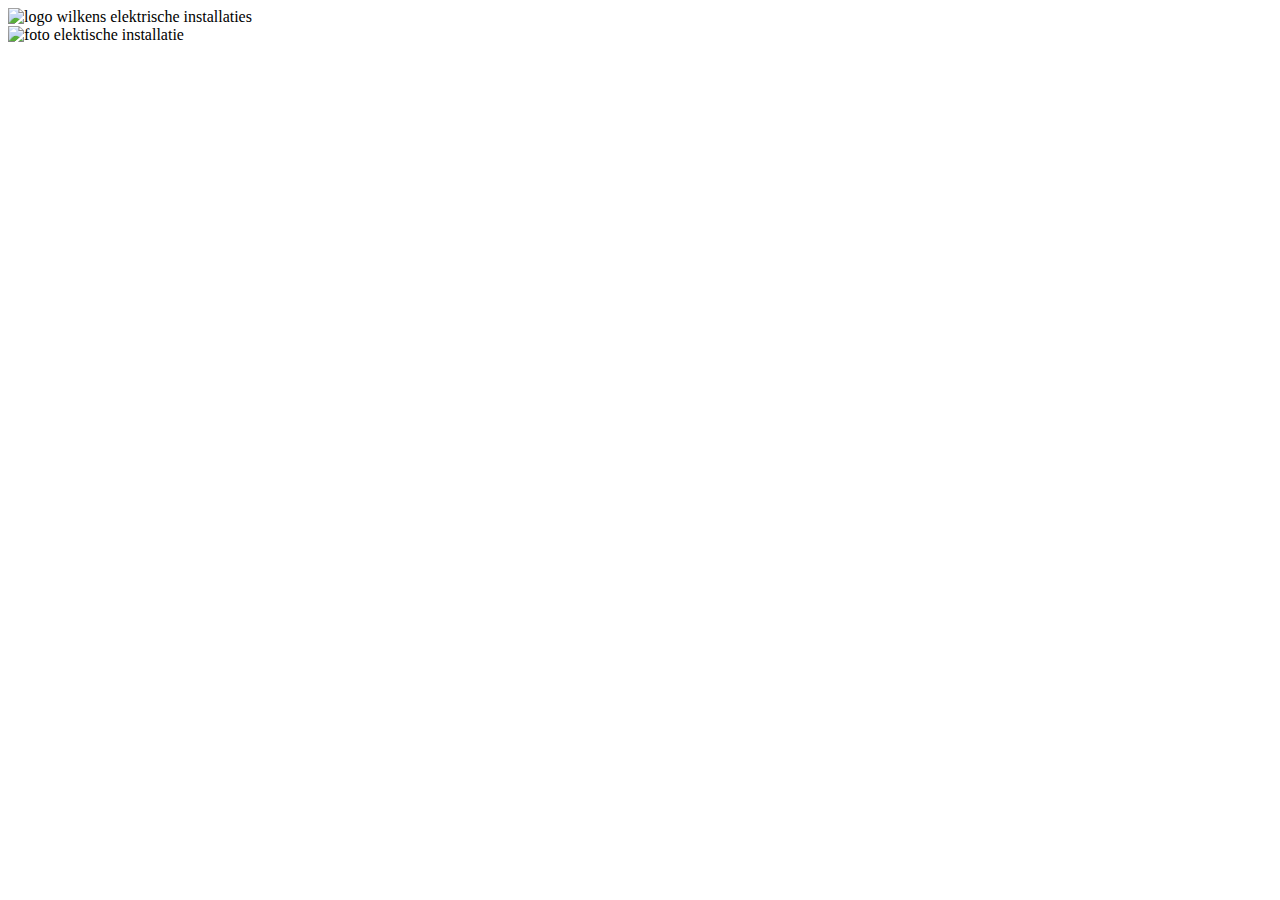
==== index.html @ fa135844 "up" ====
<!DOCTYPE html>
<html lang="en">
<head>
    <meta charset="UTF-8">
    <title>Wilkens elektrische installaties</title>
</head>
<body>
    <header>
        <img src="" alt= "logo wilkens elektrische installaties">
        <nav>
        </nav>
    </header>
    <main>
        <img src="" alt="foto elektische installatie">
        <article>
        </article>
        <table>
        </table>
    </main>
</body>
</html>
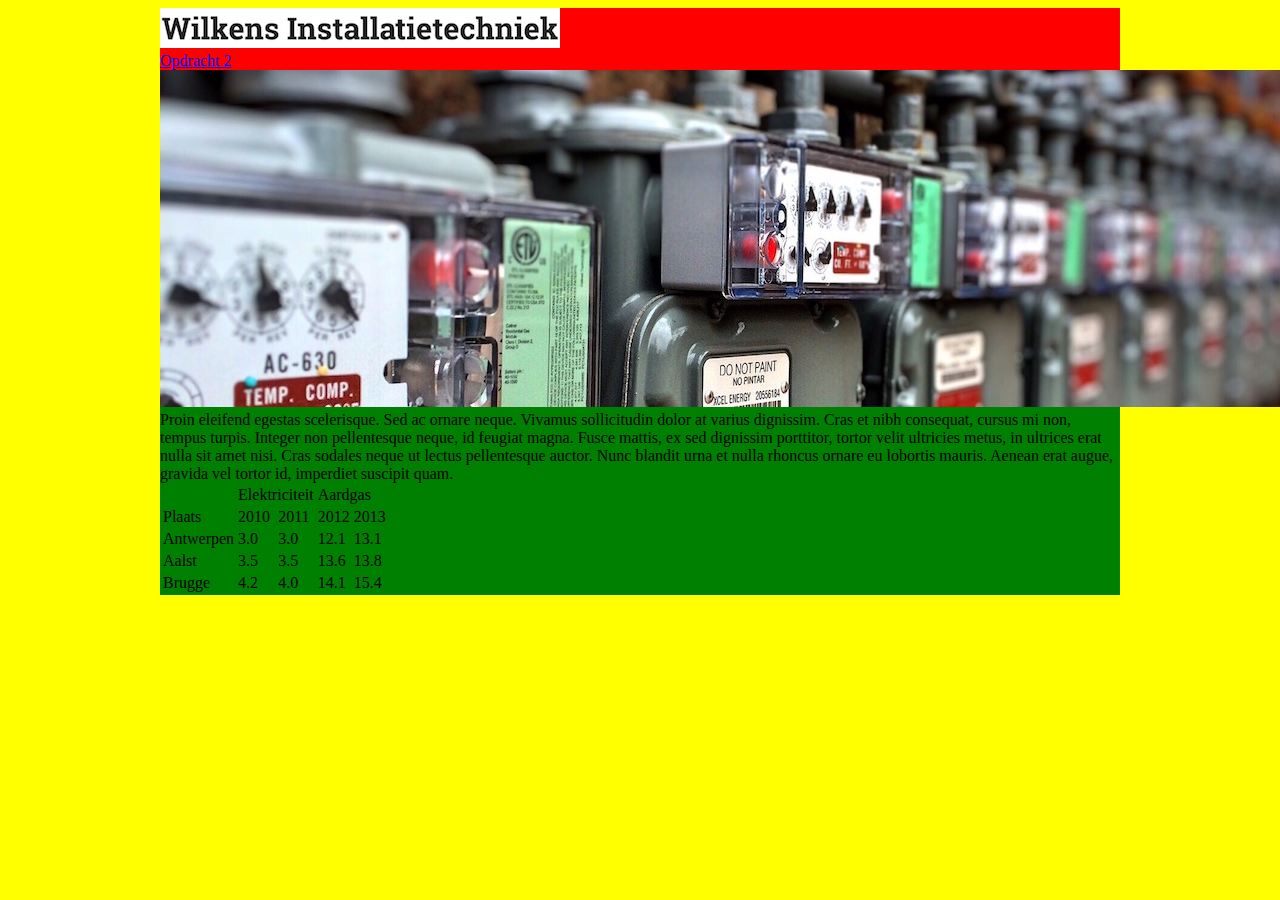
==== commit 03d4348f: "up" ====
--- a/index.html
+++ b/index.html
@@ -1,21 +1,65 @@
 <!DOCTYPE html>
 <html lang="en">
 <head>
+    <link rel="stylesheet" type="text/css" href="css/wilkens.css">
     <meta charset="UTF-8">
-    <title>Wilkens elektrische installaties</title>
+    <title>Sky Time</title>
 </head>
 <body>
+<div class="wrapper">
     <header>
-        <img src="" alt= "logo wilkens elektrische installaties">
+        <img src="img/wilkens_logo.png" alt= "logo wilkens elektrische installaties">
         <nav>
+            <a href="opdr2.html">Opdracht 2</a>
         </nav>
     </header>
-    <main>
-        <img src="" alt="foto elektische installatie">
+    <section><img src="img/elektriciteit.jpg" alt="foto elektische installatie">
         <article>
+            Proin eleifend egestas scelerisque.
+            Sed ac ornare neque.
+            Vivamus sollicitudin dolor at varius dignissim.
+            Cras et nibh consequat, cursus mi non, tempus turpis.
+            Integer non pellentesque neque, id feugiat magna. Fusce mattis,
+            ex sed dignissim porttitor, tortor velit ultricies metus,
+            in ultrices erat nulla sit amet nisi. Cras sodales neque ut lectus pellentesque auctor. Nunc blandit urna et
+            nulla rhoncus ornare eu lobortis mauris. Aenean erat augue, gravida vel tortor id, imperdiet suscipit quam.
         </article>
         <table>
-        </table>
-    </main>
+            <tr>
+                <td></td>
+                <td class="groen" colspan="2">Elektriciteit</td>
+                <td class="blauw" colspan="2">Aardgas</td>
+            </tr>
+            <tr>
+                <td>Plaats</td>
+                <td>2010</td>
+                <td>2011</td>
+                <td>2012</td>
+                <td>2013</td>
+            </tr>
+            <tr>
+                <td>Antwerpen</td>
+                <td>3.0</td>
+                <td>3.0</td>
+                <td>12.1</td>
+                <td>13.1</td>
+            </tr>
+            <tr>
+                <td>Aalst</td>
+                <td>3.5</td>
+                <td>3.5</td>
+                <td>13.6</td>
+                <td>13.8</td>
+            </tr>
+            <tr>
+                <td>Brugge</td>
+                <td>4.2</td>
+                <td>4.0</td>
+                <td>14.1</td>
+                <td>15.4</td>
+            </tr>
+        </table></section>
+    <footer></footer>
+</div>
 </body>
 </html>--- a/css/wilkens.css
+++ b/css/wilkens.css
@@ -0,0 +1,30 @@
+body {
+    background-color: yellow;
+}
+
+header {
+    background-color: red;
+}
+header.pad {
+    padding: 30px;
+}
+
+section {
+    background-color: green;
+}
+
+section.bor {
+    border: solid black 1px;
+}
+
+div.wrapper {
+    width: 960px;
+    margin: auto;
+}
+
+footer {
+    background-color: black;
+}
+footer.padd {
+    padding: 20px;
+}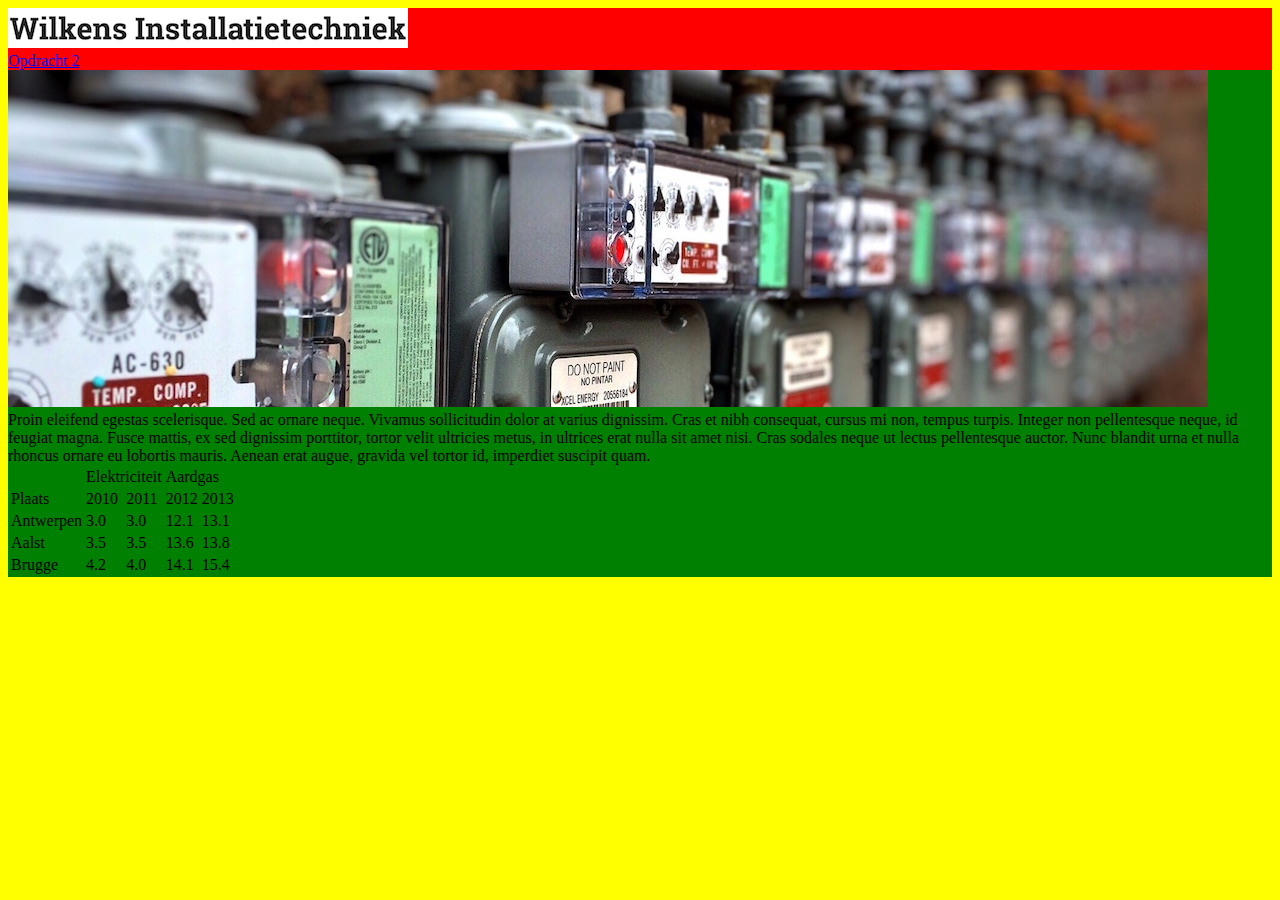
==== commit c7620c09: "schets" ====
--- a/index.html
+++ b/index.html
@@ -7,59 +7,59 @@
 </head>
 <body>
 <div class="wrapper">
-    <header>
-        <img src="img/wilkens_logo.png" alt= "logo wilkens elektrische installaties">
-        <nav>
-            <a href="opdr2.html">Opdracht 2</a>
-        </nav>
-    </header>
-    <section><img src="img/elektriciteit.jpg" alt="foto elektische installatie">
-        <article>
-            Proin eleifend egestas scelerisque.
-            Sed ac ornare neque.
-            Vivamus sollicitudin dolor at varius dignissim.
-            Cras et nibh consequat, cursus mi non, tempus turpis.
-            Integer non pellentesque neque, id feugiat magna. Fusce mattis,
-            ex sed dignissim porttitor, tortor velit ultricies metus,
-            in ultrices erat nulla sit amet nisi. Cras sodales neque ut lectus pellentesque auctor. Nunc blandit urna et
-            nulla rhoncus ornare eu lobortis mauris. Aenean erat augue, gravida vel tortor id, imperdiet suscipit quam.
-        </article>
-        <table>
-            <tr>
-                <td></td>
-                <td class="groen" colspan="2">Elektriciteit</td>
-                <td class="blauw" colspan="2">Aardgas</td>
-            </tr>
-            <tr>
-                <td>Plaats</td>
-                <td>2010</td>
-                <td>2011</td>
-                <td>2012</td>
-                <td>2013</td>
-            </tr>
-            <tr>
-                <td>Antwerpen</td>
-                <td>3.0</td>
-                <td>3.0</td>
-                <td>12.1</td>
-                <td>13.1</td>
-            </tr>
-            <tr>
-                <td>Aalst</td>
-                <td>3.5</td>
-                <td>3.5</td>
-                <td>13.6</td>
-                <td>13.8</td>
-            </tr>
-            <tr>
-                <td>Brugge</td>
-                <td>4.2</td>
-                <td>4.0</td>
-                <td>14.1</td>
-                <td>15.4</td>
-            </tr>
-        </table></section>
-    <footer></footer>
-</div>
+
+</div><header>
+    <img src="img/wilkens_logo.png" alt= "logo wilkens elektrische installaties">
+    <nav>
+        <a href="opdr2.html">Opdracht 2</a>
+    </nav>
+</header>
+<section><img src="img/elektriciteit.jpg" alt="foto elektische installatie">
+    <article>
+        Proin eleifend egestas scelerisque.
+        Sed ac ornare neque.
+        Vivamus sollicitudin dolor at varius dignissim.
+        Cras et nibh consequat, cursus mi non, tempus turpis.
+        Integer non pellentesque neque, id feugiat magna. Fusce mattis,
+        ex sed dignissim porttitor, tortor velit ultricies metus,
+        in ultrices erat nulla sit amet nisi. Cras sodales neque ut lectus pellentesque auctor. Nunc blandit urna et
+        nulla rhoncus ornare eu lobortis mauris. Aenean erat augue, gravida vel tortor id, imperdiet suscipit quam.
+    </article>
+    <table>
+        <tr>
+            <td></td>
+            <td class="groen" colspan="2">Elektriciteit</td>
+            <td class="blauw" colspan="2">Aardgas</td>
+        </tr>
+        <tr>
+            <td>Plaats</td>
+            <td>2010</td>
+            <td>2011</td>
+            <td>2012</td>
+            <td>2013</td>
+        </tr>
+        <tr>
+            <td>Antwerpen</td>
+            <td>3.0</td>
+            <td>3.0</td>
+            <td>12.1</td>
+            <td>13.1</td>
+        </tr>
+        <tr>
+            <td>Aalst</td>
+            <td>3.5</td>
+            <td>3.5</td>
+            <td>13.6</td>
+            <td>13.8</td>
+        </tr>
+        <tr>
+            <td>Brugge</td>
+            <td>4.2</td>
+            <td>4.0</td>
+            <td>14.1</td>
+            <td>15.4</td>
+        </tr>
+    </table></section>
+<footer></footer>
 </body>
 </html>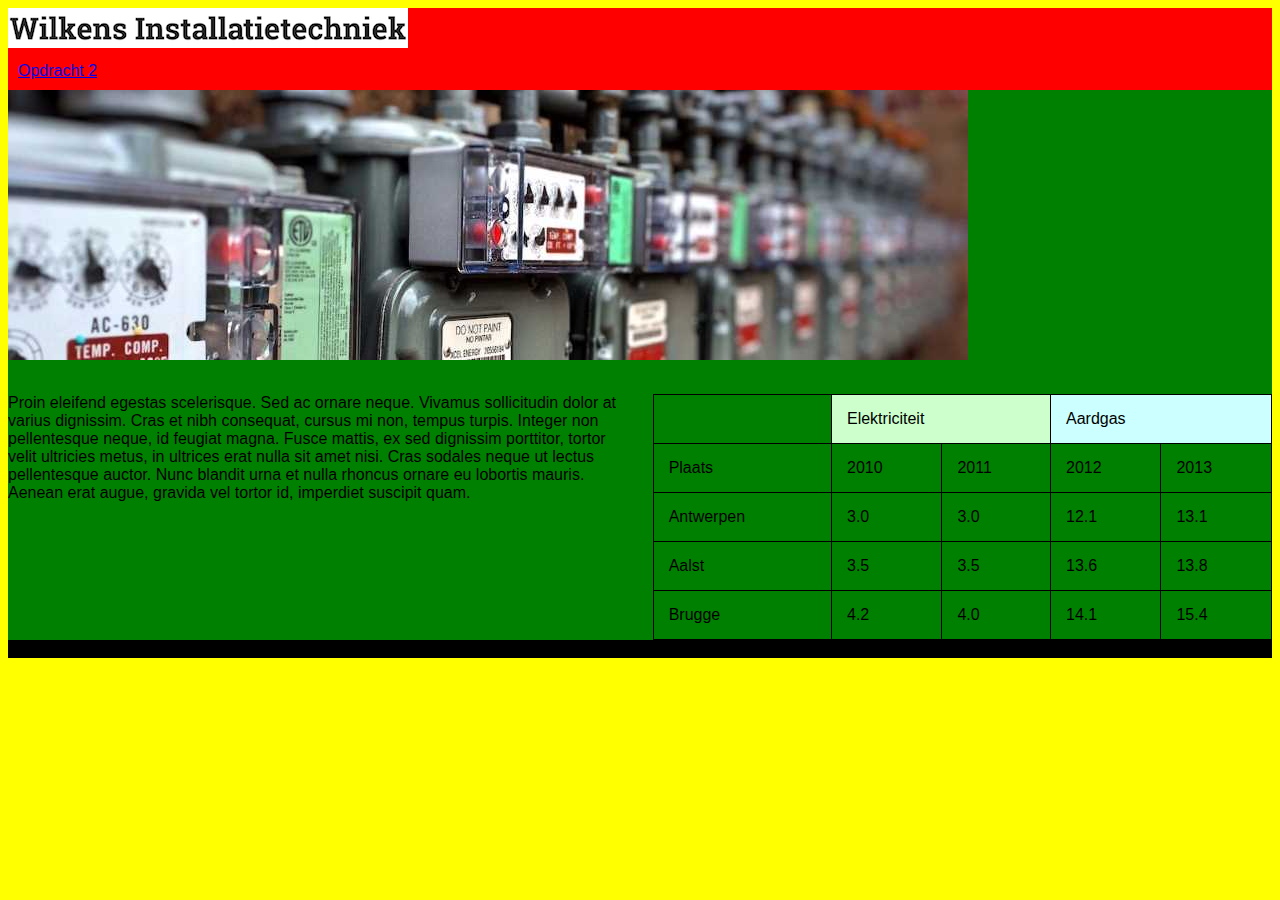
==== commit 0aa6435a: "up" ====
--- a/index.html
+++ b/index.html
@@ -6,7 +6,7 @@
     <title>Sky Time</title>
 </head>
 <body>
-<div class="wrapper">
+<div class="wrap">
 
 </div><header>
     <img src="img/wilkens_logo.png" alt= "logo wilkens elektrische installaties">
@@ -60,6 +60,6 @@
             <td>15.4</td>
         </tr>
     </table></section>
-<footer></footer>
+<footer><br></footer>
 </body>
 </html>--- a/css/wilkens.css
+++ b/css/wilkens.css
@@ -1,4 +1,5 @@
 body {
+    font-family: "Arial", "sans-serif";
     background-color: yellow;
 }
 
@@ -22,9 +23,45 @@
     margin: auto;
 }
 
+div.wrap {
+    width: 960px;
+    margin: auto;
+}
+
+article {
+    float: left;
+    width: 49%;
+    margin-top: 30px;
+    margin-right: 2%;
+}
+
+table {
+    width: 49%;
+    border: 1px solid black;
+    border-collapse: collapse;
+    margin-top: 30px;
+}
+
+td {
+    padding: 15px;
+    border: 1px solid black;
+}
+td.groen {
+    background-color: #ccffcc;
+}
+
+td.blauw {
+   background-color: #ccffff;
+}
+
 footer {
     background-color: black;
 }
 footer.padd {
     padding: 20px;
-}+}
+
+nav {
+    background-color: red;
+    padding: 10px;
+}
